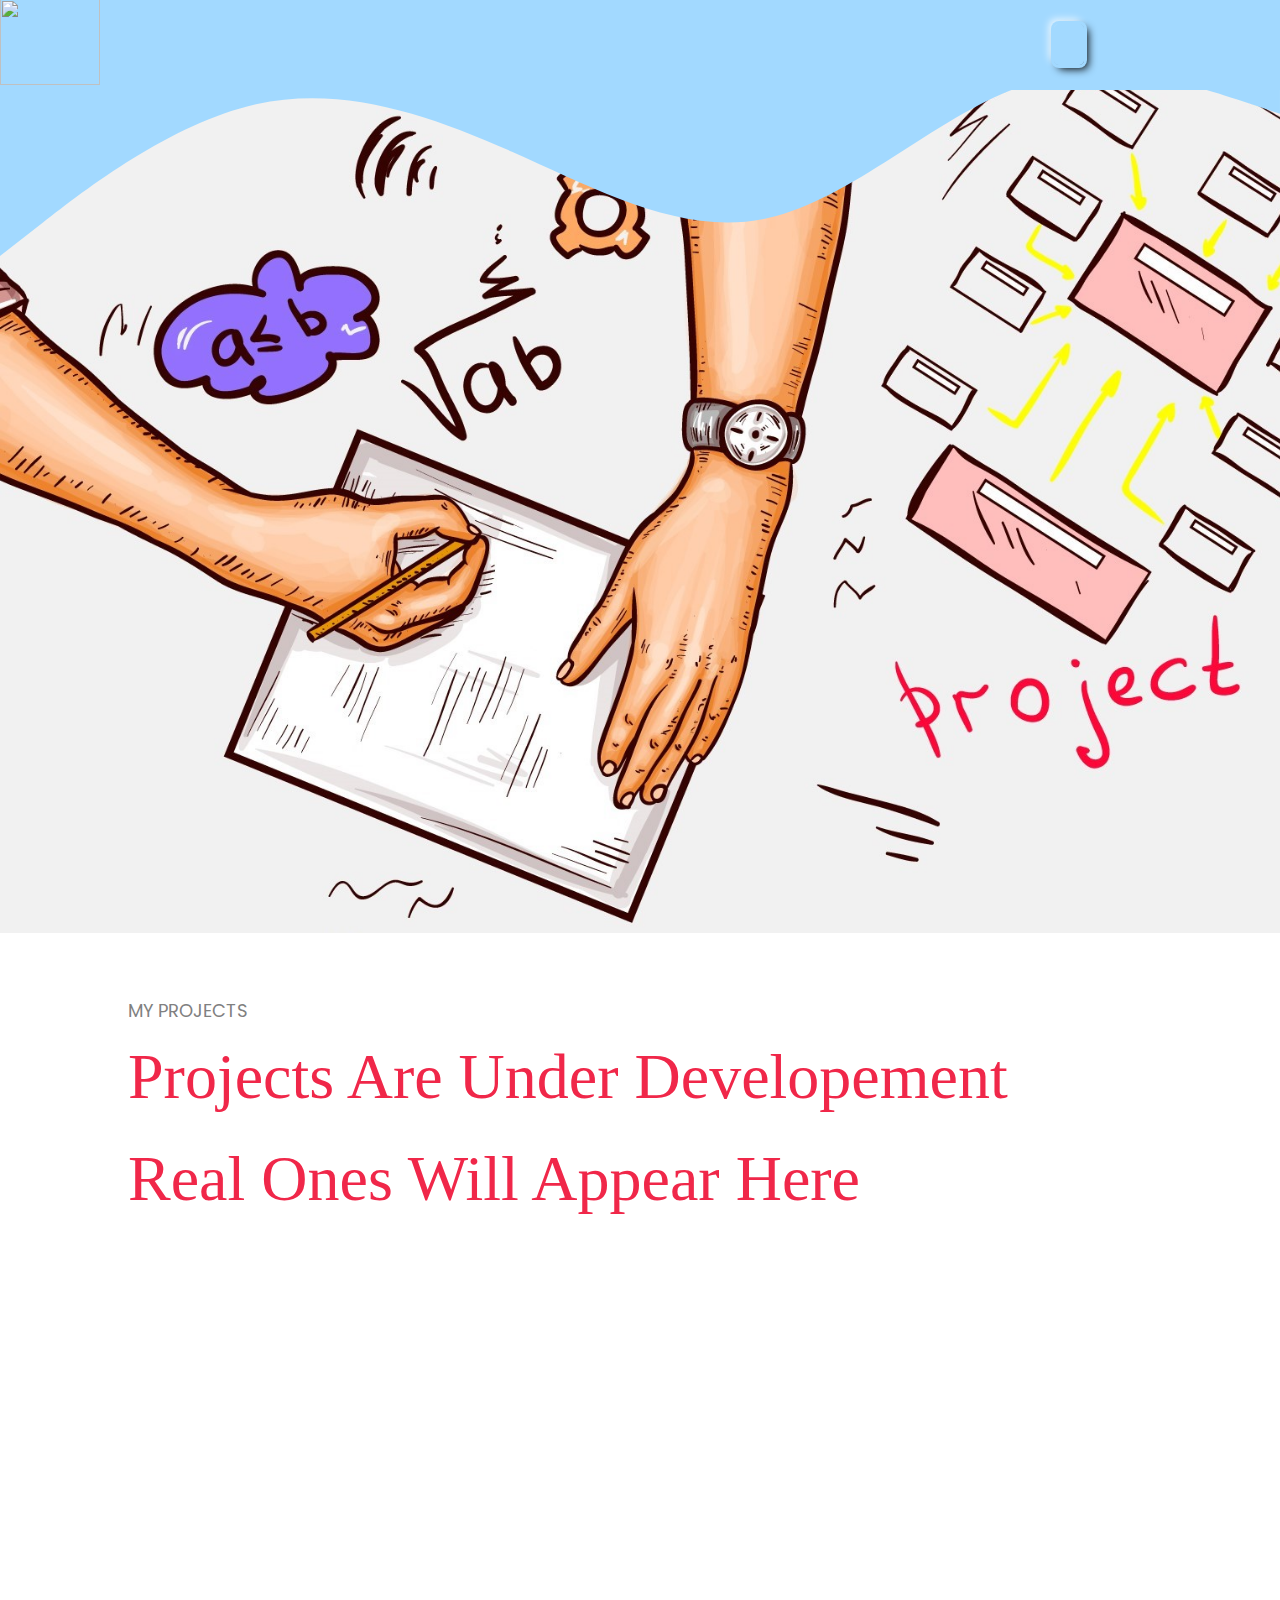
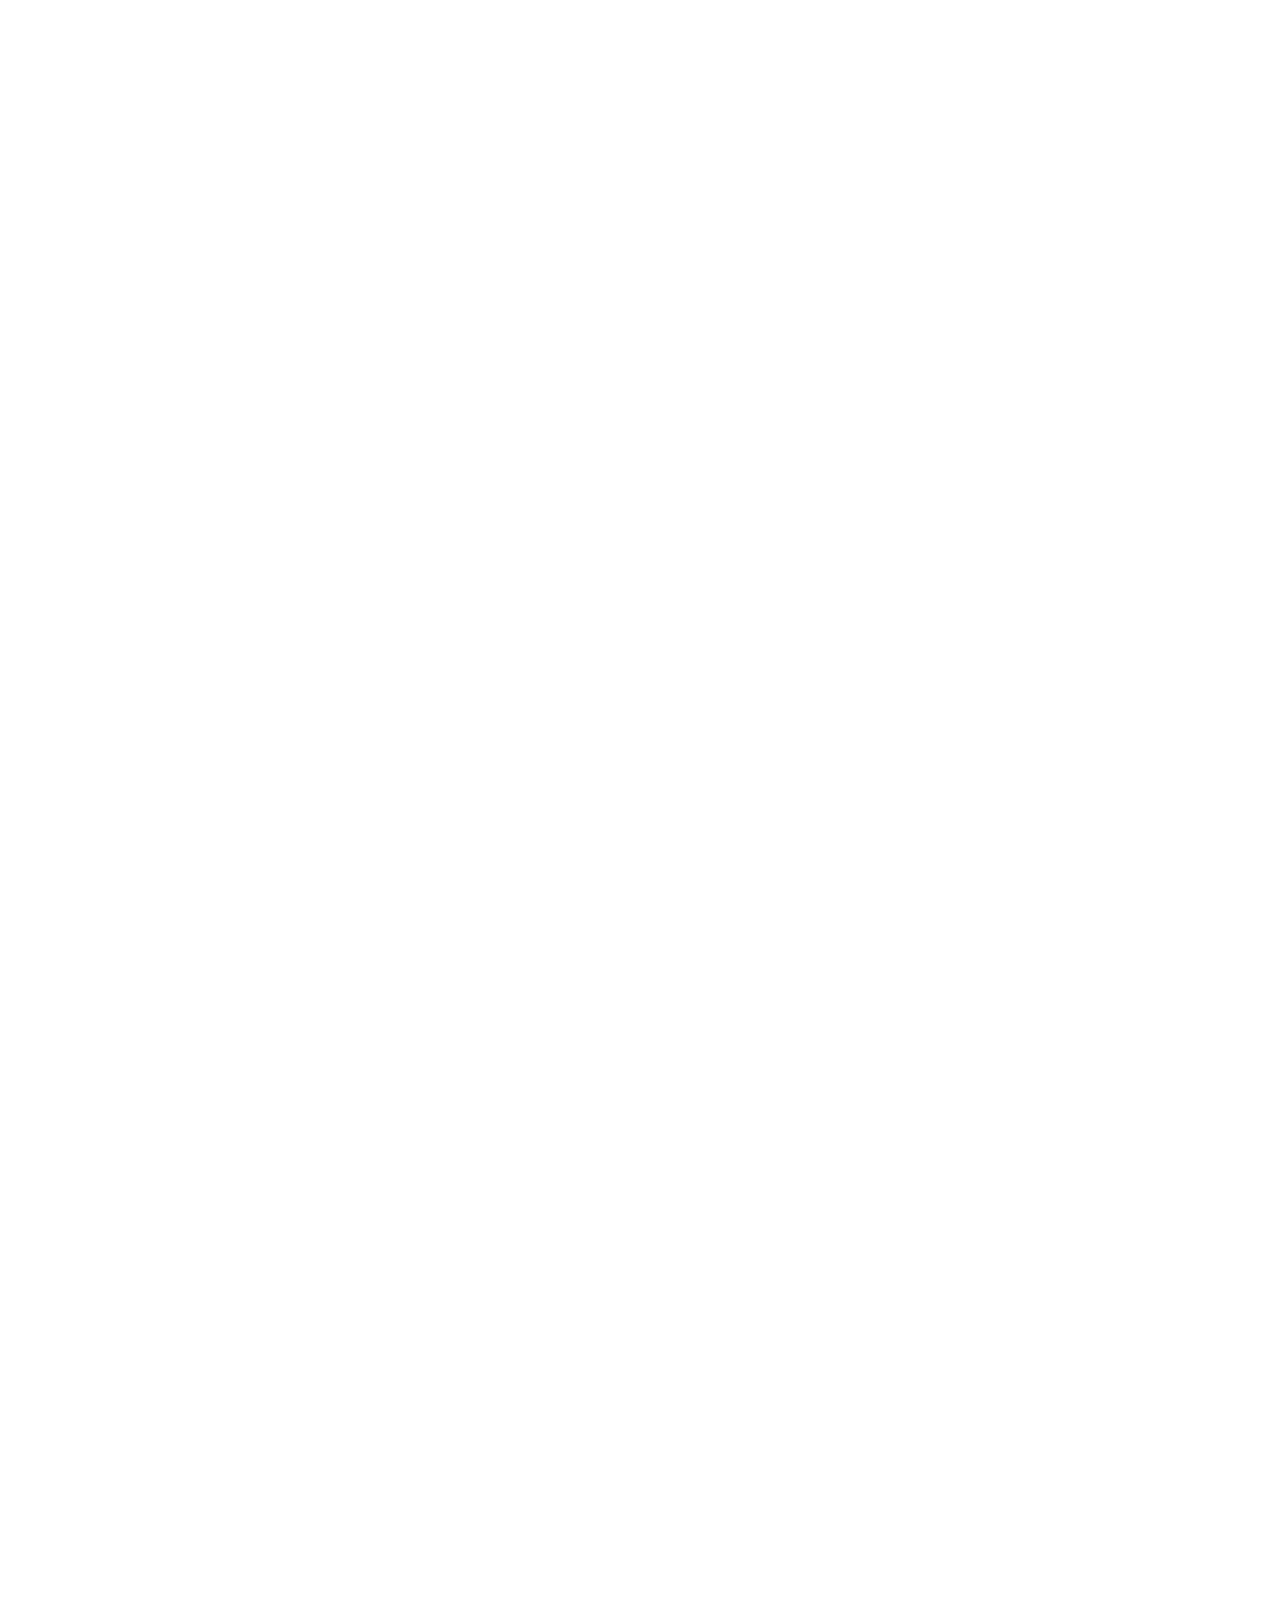
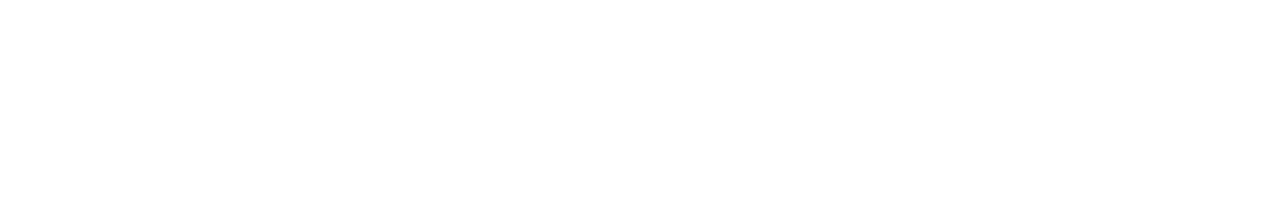
==== projects.html @ b65dd07d "'responsive-check6'" ====
<!DOCTYPE html>
<html lang="en" dir="ltr">

  <!-- Head Started -->

  <head>
    <title>Shivansh Pratap</title>
    <meta charset="utf-8">
    <meta name="viewport" content="width=device-width, initial-scale=1.0">
    <script src="https://ajax.googleapis.com/ajax/libs/jquery/1.11.3/jquery.min.js"></script>
    <script src="https://kit.fontawesome.com/406f004429.js" crossorigin="anonymous"></script>
    <script src="https://unpkg.com/aos@2.3.1/dist/aos.js"></script>
    <!-- <link rel="stylesheet" href="styles/debug.css"> -->
    <link href="https://unpkg.com/aos@2.3.1/dist/aos.css" rel="stylesheet">
    <link rel="shortcut icon" href="favicon.png" type="image/x-icon">
    <link rel="stylesheet" href="styles/style.css">
  </head>

  <!-- Head Ended -->

  <!-- Body Started -->

  <body>

    <!-- Moving Bubbles Started -->

   <div class="wrapper">

    <!-- Navbar Started -->

    <nav id="navbar">
      <div class="logo"><a href="#"><img class="sp" src="media/SPlogo.svg" alt=""></a></div>
        <input type="checkbox" id="click">
              <label for="click" class="menu-btn">
                <i class="fas fa-bars"></i>
              </label>
        <ul>
          <li><a class="fas fa-home con-tooltip bottom" href="index.html">
          <div class="tooltip ">
            <p>HOME</p>
          </div></a></li>
          <li><a class="active fas fa-user con-tooltip bottom" href="profile.html">
          <div class="tooltip ">
            <p>PROFILE</p>
          </div></a></li>
          <li><a class="fas fa-file-alt con-tooltip bottom" href="projects.html">
          <div class="tooltip ">
            <p>PROJECTS</p>
          </div></a></li>
          <!-- <li><a class="fas fa-photo-video con-tooltip bottom" href="gallery.html">
          <div class="tooltip ">
            <p>GALLERY</p>
          </div></a></li></a></li> -->
          <li><a class="fas fa-envelope con-tooltip bottom" href="contact.html">
            <div class="tooltip ">
              <p>CONTACT</p>
            </div></a></li>
          </a></li>
            <!-- THEME BUTTON STARTED -->
                <li><a id="dark-mode-toggle" class="fas fa-palette con-tooltip bottom dark-mode-toggle moon">
                  <div class="tooltip ">
                    <p>Theme</p>
                  </div></a></li>
                </a></li>
          <!-- THEME BUTTON ENDED -->
        </ul>
    </nav>

    <!-- Navbar Ended -->

    <!-- Upper SVG Started -->
    <svg class="upper-svg" style="z-index: 3; margin-top: 0rem;" xmlns="http://www.w3.org/2000/svg" viewBox="0 0 1440 500" preserveAspectRatio="xMidYMid meet">
      <style>
      @media all and (max-width: 1100px) {
        svg{
          height: 50%;
          width: 100%;
        }
      }
      @media all and (max-width: 720px) {
        svg{
          height: 40%;
          width: 100%;
        }
      }
      @media all and (max-width: 500px) {
        .upper-svg{
          height: 35%;
          width: 100%;
          margin-top: 0rem;
        }
      }
    </style>
      <path id="path" fill="var(--svg-clr)" fill-opacity="1" d="M0,288L48,250.7C96,213,192,139,288,117.3C384,96,480,128,576,170.7C672,213,768,267,864,245.3C960,224,1056,128,1152,96C1248,64,1344,96,1392,112L1440,128L1440,0L1392,0C1344,0,1248,0,1152,0C1056,0,960,0,864,0C768,0,672,0,576,0C480,0,384,0,288,0C192,0,96,0,48,0L0,0Z"></path>
    </svg>
    <!-- Upper SVG Ended -->

      <div class="project-details"><a class="change-clr" style="font-family: ButlerBold;" href="#"> My Projects </a></div>

      <div class="project-points"><img src="media/600.jpg" alt=""></div>

      <!-- </header> -->

      <!-- Main Body Started -->

      <!-- Sidebar Started -->

      <!-- <div class="sidebar">
        <p>Lorem ipsu<br> amelo <br> reiumio.</p>
      </div> -->

      <!-- Sidebar Ended -->      

      <div class="projects-main">

        <p style="color: gray;">MY PROJECTS</p>
        <h1 style="font-family: ButlerBold;">Projects Are Under Developement <br> Real Ones Will Appear Here</h1>

        <div class="projects">

          <div class="project" data-aos="zoom-in">

            <div class="project-description">

              <h1 style="font-family: ButlerBold;">XLMS</h1>
              <p style="color: whitesmoke;">Lorem ipsum dolor sit amet, consectetur adipisicing elit. Quidem explicabo, laboriosam quibusdam labore vero magnam dolores illo impedit est, non corrupti! Commodi dolorum modi voluptas, impedit illo odit maiores molestias.</p>
              <div class="explore-btn2"><p>VIEW PROJECT</p></div>

            </div>
            <div><img class="hover-to-descript" src="media/designer.jpg" alt=""></div>

          </div>
          <div class="project" data-aos="zoom-in">

            <div class="project-description">

              <h1 style="font-family: ButlerBold;">Xenator</h1>
              <p style="color: whitesmoke;">Lorem ipsum dolor sit amet consectetur, adipisicing elit. Ipsam quas qui dicta et cum odio quo corrupti voluptate aspernatur! Eveniet at excepturi aspernatur itaque vero nihil error possimus iusto ducimus.</p>
              <div class="explore-btn2"><p>VIEW PROJECT</p></div>

            </div>
            <div><img class="hover-to-descript" src="media/developer.jpg" alt=""></div>

          </div>

          <div class="project" data-aos="zoom-in">

            <div class="project-description">

              <h1 style="font-family: ButlerBold;">Runtime Terror</h1>
              <p style="color: whitesmoke;">Lorem ipsum dolor sit amet consectetur adipisicing elit. Quia, in necessitatibus facere rerum ipsum, ullam assumenda recusandae optio officia dolorem explicabo inventore quisquam possimus quae eligendi sit facilis voluptatum consequatur?</p>
              <div class="explore-btn2"><p>VIEW PROJECT</p></div>

            </div>
            <div><img class="hover-to-descript" src="media/coding.jpg" alt=""></div>

          </div>

        </div>

      </div>

      <!-- Main Body Ended -->

      <!-- Footer Started -->

      <!-- <footer style="margin-top: 8rem;">
        <div>
          <h1>Liked my Designs? Follow me on <span> <u><a style="color: var(--foreground);" href="https://codepen.io/Acoustic_clown?__cf_chl_jschl_tk__=[base64]" target="_blank" rel="noopener noreferrer" > @codepen.io </a> </u> </span> </h1>
        </div>
        <hr>
        <div>
          <p>&#169; SHIVANSH PRATAP - 2020 - ALL RIGHTS RESERVED</p>
        </div>  
      </footer> -->

      <!-- Foooter Ended -->  

      <!-- Lower SVG Started -->

      <!-- <svg xmlns="http://www.w3.org/2000/svg" viewBox="0 0 1440 320"><path fill="var(--svg-clr)" fill-opacity="1" d="M0,288L48,250.7C96,213,192,139,288,117.3C384,96,480,128,576,170.7C672,213,768,267,864,245.3C960,224,1056,128,1152,96C1248,64,1344,96,1392,112L1440,128L1440,320L1392,320C1344,320,1248,320,1152,320C1056,320,960,320,864,320C768,320,672,320,576,320C480,320,384,320,288,320C192,320,96,320,48,320L0,320Z"></path></svg> -->

      <!-- Lower SVG Ended -->

    </div>

    <!-- Moving Bubbles Ended -->

      <!-- Scripts Started -->

      <!-- <script src="scripts/parallax.js"></script> -->
      <script src="scripts/back.js"></script>
      <script src="scripts/dark.js"></script>
      <script src="scripts/aos.js"></script>
      <script src="scripts/changeColor.js"></script>
      <!-- <script src="scripts/sidebar.js"></script> -->
      <!-- Scripts Ended -->

  </body>
</html>
---- styles/style.css ----
@import url("https://fonts.googleapis.com/css?family=Assistant:400,700|Playfair+Display:900");
@import url("https://fonts.googleapis.com/css?family=Poppins:400,500,600,700&display=swap");
@import url("https://fonts.googleapis.com/css2?family=Raleway:ital,wght@1,500&display=swap");
@import url("https://fonts.googleapis.com/css2?family=Russo+One&display=swap");
*,
*::before,
*::after {
  -webkit-box-sizing: border-box;
          box-sizing: border-box;
}

* {
  margin: 0;
  padding: 0;
  font-family: "Poppins", sans-serif;
}

body {
  height: 100vh;
  -webkit-transition: background-color 0.5s ease;
  transition: background-color 0.5s ease;
  --transition-delay: 0.1s;
  background: var(--body-bg);
  color: var(--foreground);
  font-family: var(--ff-body);
  font-size: 18px;
  line-height: 1.6;
}

body.dark {
  -webkit-transition: background-color 0.5s ease;
  transition: background-color 0.5s ease;
}

h1 {
  font-size: 3rem;
  font-family: tahoma;
  font-weight: 100;
}

/* SCROLLBAR DESIGN */
body::-webkit-scrollbar {
  width: 0.4rem;
  /* height: 2rem; HEIGHT CAN NOT BE APPLIED AS BROWSER ADJUSTS THE HEIGHT ACCORDING TO THE CONTENT*/
}

body::-webkit-scrollbar-track {
  background: var(--clr-scrl-track);
}

body::-webkit-scrollbar-thumb {
  background: var(--clr-scrl-thumb);
}

/*VARIABLES*/
:root {
  --clr-light: #ffffff;
  --clr-dark: #f02749;
  --clr-primary: #dbffa2;
  --clr-secondary: #c3fcf2;
  --clr-accent: #ff7750;
  --clr-mobile-menu: rgb(214, 153, 255);
  --clr-navtxt: rgb(86, 3, 107);
  --clr-navbg: white;
  --foreground: var(--clr-dark);
  --background: var(--clr-light);
  --body-bg: var(--clr-navbg);
  --nav-li-bg: white;
  --clr-outline: #a2d9ff;
  --clr-scrl-track: white;
  --clr-scrl-thumb: linear-gradient(to bottom, #9796f0, #fbc7d4);
  --clr-tooltip-bg: transparent;
  --clr-tooltip-text: rgb(86, 3, 107);
  --ff-title: "Playfair Display", serif;
  --ff-body: "Assistant", sans-serif;
  --shadow-left: #ffffff;
  --shadow-right: #000000;
  --shadow-outline: #a2d9ff;
  --opaci: 1;
  /*Profile Section*/
  --quotes-background: rgb(255, 227, 255);
  --h1-clr: #f02749;
  --p-clr: rgb(112, 112, 112);
  --focus-clr: blue;
  --svg-clr: #a2d9ff;
  --black-opaci: rgba(0, 0, 0, 0.2);
  /*Projects Section*/
  --img-brightness: brightness(100%);
  --social-hover: #9e011c;
}

.darkmode {
  --clr-light: rgb(56, 255, 162);
  /*#14eb87*/
  --clr-dark: #201f25;
  --clr-primary: #202302;
  --clr-secondary: #00100d;
  --clr-accent: #ff7750;
  --clr-mobile-menu: rgb(140, 28, 168);
  --clr-navtxt: white;
  --clr-navbg: #201f25;
  --nav-li-bg: #201f25;
  --foreground: var(--clr-light);
  --background: var(--clr-dark);
  --body-bg: var(--clr-navbg);
  --clr-outline: ##201f25;
  --clr-scrl-track: #201f25;
  --clr-scrl-thumb: linear-gradient(to bottom, #201f25, #33323b);
  --clr-tooltip-bg: transparent;
  --clr-tooltip-text: white;
  --shadow-outline: #020842;
  --opaci: 1;
  /*Profile Section*/
  --quotes-background: rgb(34, 28, 34);
  --h1-clr: rgb(56, 255, 162);
  --p-clr: rgb(204, 204, 204);
  --focus-clr: rgb(144, 144, 248);
  --svg-clr: #020842;
  --black-opaci: rgba(0, 0, 0, 0.8);
  /*Projects Section*/
  --img-brightness: brightness(50%);
  --social-hover: rgb(0, 104, 55);
}

/* MY LOGO ->  WORKING*/
.sp {
  height: 86px;
  width: 100px;
  float: left;
  /* background: red; */
  margin-top: -43px;
  margin-left: -100px;
}

.sp:hover {
  -webkit-animation: color-rotate .7s;
          animation: color-rotate .7s;
  -webkit-animation-iteration-count: infinite;
          animation-iteration-count: infinite;
  -webkit-animation-direction: alternate;
          animation-direction: alternate;
  /* animation-delay: 0ms; */
}

@-webkit-keyframes color-rotate {
  from {
    -webkit-filter: hue-rotate(0deg);
            filter: hue-rotate(0deg);
  }
  to {
    -webkit-filter: hue-rotate(360deg);
            filter: hue-rotate(360deg);
  }
}

@keyframes color-rotate {
  from {
    -webkit-filter: hue-rotate(0deg);
            filter: hue-rotate(0deg);
  }
  to {
    -webkit-filter: hue-rotate(360deg);
            filter: hue-rotate(360deg);
  }
}

/* THEME STYLES -> WORKING */
/* SUN MOON -> WORKING*/
/* NAVBAR -> TO BE UPDATED */
nav {
  display: -webkit-box;
  display: -ms-flexbox;
  display: flex;
  position: fixed;
  top: 0;
  height: 10vh;
  width: 100%;
  background: var(--svg-clr);
  z-index: 4;
  -webkit-box-align: center;
      -ms-flex-align: center;
          align-items: center;
  -webkit-box-pack: justify;
      -ms-flex-pack: justify;
          justify-content: space-between;
  padding: 0 50px 0 100px;
  -ms-flex-wrap: wrap;
      flex-wrap: wrap;
}

/*nav.scroll {
    background-color: var(--clr-navbg);
  }*/
nav .logo {
  height: 7px;
  width: 7px;
  color: #b0aff7;
  font-size: 35px;
  font-weight: 600;
}

nav ul {
  display: -webkit-box;
  display: -ms-flexbox;
  display: flex;
  -ms-flex-wrap: wrap;
      flex-wrap: wrap;
  list-style: none;
}

nav ul li {
  margin: 0 8px;
}

nav ul li a {
  color: var(--clr-navtxt);
  text-decoration: none;
  font-size: 18px;
  font-weight: 500;
  padding: 8px 15px;
  border-radius: 5px;
  letter-spacing: 1px;
  -webkit-transition: all 0.3s ease;
  transition: all 0.3s ease;
}

nav ul li a.active,
nav ul li a:hover {
  color: var(--foreground);
  background: var(--clr-outline);
  border: none;
  -webkit-box-shadow: 0px 0px 0px 3px var(--shadow-outline), 4px 4px 8px var(--shadow-right), -4px -4px 8px var(--shadow-left);
          box-shadow: 0px 0px 0px 3px var(--shadow-outline), 4px 4px 8px var(--shadow-right), -4px -4px 8px var(--shadow-left);
}

nav ul li a:hover {
  -webkit-transition: .5s ease;
  transition: .5s ease;
}

nav .menu-btn i {
  color: #fff;
  font-size: 22px;
  cursor: pointer;
  display: none;
}

input[type="checkbox"] {
  display: none;
}

@media (max-width: 1000px) {
  nav {
    padding: 0 40px 0 50px;
  }
  nav .logo {
    height: 5px;
    width: 5px;
    color: #b0aff7;
    font-size: 35px;
    font-weight: 600;
  }
  .sp {
    height: 66px;
    width: 80px;
    float: left;
    /* background: red; */
    margin-top: -33px;
    margin-left: -58px;
  }
}

@media (max-width: 920px) {
  nav .menu-btn i {
    display: block;
  }
  #click:checked ~ .menu-btn i:before {
    content: "\f00d";
  }
  .sp {
    height: 66px;
    width: 80px;
    float: left;
    /* background: red; */
    margin-top: -33px;
    margin-left: -58px;
  }
  nav ul {
    position: fixed;
    top: 80px;
    left: -100%;
    background: var(--clr-mobile-menu);
    height: 100%;
    width: 100%;
    text-align: center;
    display: block;
    -webkit-transition: all 0.3s ease;
    transition: all 0.3s ease;
  }
  #click:checked ~ ul {
    left: 0;
  }
  nav ul li {
    width: 100%;
    margin: 40px 0;
  }
  nav ul li a {
    width: 100%;
    margin-left: -100%;
    display: block;
    font-size: 20px;
    -webkit-transition: 0.6s cubic-bezier(0.68, -0.55, 0.265, 1.55);
    transition: 0.6s cubic-bezier(0.68, -0.55, 0.265, 1.55);
  }
  nav ul li a.active,
  nav ul li a:hover {
    background: none;
    color: cyan;
  }
  #click:checked ~ ul li a {
    margin-left: 0px;
  }
  .content {
    position: absolute;
    top: 50%;
    left: 50%;
    -webkit-transform: translate(-50%, -50%);
            transform: translate(-50%, -50%);
    text-align: center;
    z-index: -1;
    width: 100%;
    padding: 0 30px;
    color: #1b1b1b;
  }
  .content div {
    font-size: 40px;
    font-weight: 700;
  }
}

/* OTHER STYLES - DISABLED */
/* TOOLTIP */
/*tooltip Box*/
.con-tooltip {
  -webkit-transition: all 0.3s ease-in-out;
  transition: all 0.3s ease-in-out;
  cursor: default;
}

/*tooltip */
.tooltip {
  visibility: hidden;
  z-index: 1;
  opacity: .40;
  width: auto;
  padding: 0px 20px;
  background: var(--clr-tooltip-bg);
  color: var(--clr-tooltip-text);
  position: absolute;
  top: -160%;
  left: 0%;
  font-family: ceribri, helvetica, arial, serif;
  font: 8px;
  -webkit-transform: translateY(9px);
          transform: translateY(9px);
  -webkit-transition: all 0.3s ease-in-out;
  transition: all 0.3s ease-in-out;
}

.tooltip p {
  margin-top: 1rem;
}

/* tooltip  after*/
.tooltip::after {
  content: " ";
  width: 0;
  height: 0;
  border-style: solid;
  border-color: #333 transparent transparent transparent;
  left: 40%;
  top: 10%;
}

.con-tooltip:hover .tooltip {
  visibility: visible;
  -webkit-transform: translateY(-10px);
          transform: translateY(-10px);
  opacity: 1;
  -webkit-transition: .3s linear;
  transition: .3s linear;
  -webkit-animation: odsoky 1s ease-in-out infinite  alternate;
          animation: odsoky 1s ease-in-out infinite  alternate;
}

@-webkit-keyframes odsoky {
  0% {
    -webkit-transform: translateY(6px);
            transform: translateY(6px);
  }
  100% {
    -webkit-transform: translateY(1px);
            transform: translateY(1px);
  }
}

@keyframes odsoky {
  0% {
    -webkit-transform: translateY(6px);
            transform: translateY(6px);
  }
  100% {
    -webkit-transform: translateY(1px);
            transform: translateY(1px);
  }
}

/*hover ToolTip*/
.bottom:hover {
  -webkit-transform: translateY(6px);
          transform: translateY(6px);
}

/*bottom*/
.bottom .tooltip {
  top: 115%;
  left: -55%;
}

.bottom .tooltip::after {
  top: -17%;
  left: 40%;
  -webkit-transform: rotate(180deg);
          transform: rotate(180deg);
}

.details-div {
  display: -webkit-box;
  display: -ms-flexbox;
  display: flex;
  -ms-flex-wrap: wrap;
      flex-wrap: wrap;
  margin-top: -25rem;
  height: -webkit-fit-content;
  height: -moz-fit-content;
  height: fit-content;
}

.mypic-container {
  border-radius: 50%;
  height: 25rem;
  width: 25rem;
  margin-top: 18rem;
  margin-left: 20rem;
  -webkit-transform: translate(-50%, -50%);
          transform: translate(-50%, -50%);
  overflow: hidden;
  padding: 0;
}

.mypic {
  -webkit-transition: 0.6s ease;
  transition: 0.6s ease;
  width: 100%;
  -webkit-filter: var(--img-brightness);
          filter: var(--img-brightness);
}

.mypic-container:hover .mypic {
  -webkit-transform: scale(1.1);
          transform: scale(1.1);
}

.main-container {
  display: -ms-grid;
  display: grid;
  height: -webkit-fit-content;
  height: -moz-fit-content;
  height: fit-content;
  width: -webkit-fit-content;
  width: -moz-fit-content;
  width: fit-content;
  margin-left: -10rem;
}

.focus {
  color: var(--focus-clr);
  font-weight: 500;
}

.focus2 {
  color: var(--h1-clr);
  font-weight: 700;
}

.main-details {
  display: -ms-grid;
  display: grid;
  width: -webkit-fit-content;
  width: -moz-fit-content;
  width: fit-content;
  height: -webkit-fit-content;
  height: -moz-fit-content;
  height: fit-content;
  margin-top: 7rem;
  margin-left: 1rem;
  place-content: center;
}

.main-details h1 {
  margin: 25px 5px;
  color: var(--p-clr);
}

.main-details p {
  color: var(--p-clr);
  margin: 5px;
}

.hire-me {
  width: 8rem;
  height: 3rem;
  margin-top: 2rem;
  margin-left: 4rem;
  border-radius: 1.2rem;
  text-align: center;
  text-decoration: none;
  cursor: pointer;
  -webkit-transition: all 0.09s ease-in-out;
  transition: all 0.09s ease-in-out;
  -webkit-box-shadow: 0px 0px 0px rgba(255, 255, 255, 0.8), 6px 6px 10px var(--black-opaci);
          box-shadow: 0px 0px 0px rgba(255, 255, 255, 0.8), 6px 6px 10px var(--black-opaci);
  color: var(--foreground);
}

.hire-me p {
  margin-top: 0.7rem;
  font-size: 1.2rem;
}

.hire-me i {
  position: absolute;
  margin-top: -2.8rem;
  margin-left: -0.5rem;
  font-size: 1.6rem;
  opacity: 0;
}

.hire-me:hover {
  -webkit-box-shadow: 0px 0px 0px rgba(255, 255, 255, 0.8), 6px 6px 10px var(--black-opaci);
          box-shadow: 0px 0px 0px rgba(255, 255, 255, 0.8), 6px 6px 10px var(--black-opaci);
}

.hire-me:hover p {
  opacity: 0;
  -webkit-transition: 0.5s ease;
  transition: 0.5s ease;
}

.hire-me:hover i {
  opacity: 1;
  -webkit-transition: 1s ease;
  transition: 1s ease;
  -webkit-transform: translateY(1rem);
          transform: translateY(1rem);
}

.hire-me:active {
  opacity: 1;
  -webkit-box-shadow: inset -2px -2px 4px rgba(255, 255, 255, 0.5), inset 6px 6px 10px rgba(0, 0, 0, 0.1);
          box-shadow: inset -2px -2px 4px rgba(255, 255, 255, 0.5), inset 6px 6px 10px rgba(0, 0, 0, 0.1);
  color: #eeff00;
}

.hire-me:active i {
  -webkit-transition: 0.001s ease;
  transition: 0.001s ease;
}

#cv {
  width: 15rem;
  margin-top: -3rem;
  margin-left: 15rem;
}

#cv p {
  margin-top: 0.7rem;
  pointer-events: none;
}

.slider {
  margin-top: 0px;
  background: red;
  width: 100%;
  height: 200px;
  overflow: hidden;
}

.slides {
  width: 500%;
  height: 200px;
  display: -webkit-box;
  display: -ms-flexbox;
  display: flex;
  background: yellow;
}

.slides input {
  display: none;
}

.slide {
  display: -ms-grid;
  display: grid;
  place-content: center;
  background: var(--quotes-background);
  width: 20%;
  margin-top: 0px;
  height: 200px;
  -webkit-transition: 1s;
  transition: 1s;
}

.slide p {
  text-align: center;
}

/*css for manual slide navigation*/
.navigation-manual {
  position: absolute;
  width: 800px;
  margin-left: 350px;
  margin-top: -40px;
  display: -webkit-box;
  display: -ms-flexbox;
  display: flex;
  -webkit-box-pack: center;
      -ms-flex-pack: center;
          justify-content: center;
}

.manual-btn {
  border: 2px solid #40d3dc;
  padding: 3px;
  border-radius: 10px;
  cursor: pointer;
  -webkit-transition: 1s;
  transition: 1s;
}

.manual-btn:not(:last-child) {
  margin-right: 40px;
}

.manual-btn:hover {
  background: #40d3dc;
}

.radio {
  margin-left: 400px;
}

#radio1 {
  margin-left: 400px;
}

#radio1:checked ~ .first {
  margin-left: 0;
}

#radio2:checked ~ .first {
  margin-left: -20%;
}

#radio3:checked ~ .first {
  margin-left: -40%;
}

#radio4:checked ~ .first {
  margin-left: -60%;
}

/*css for automatic navigation*/
.navigation-auto {
  position: absolute;
  display: -webkit-box;
  display: -ms-flexbox;
  display: flex;
  width: 800px;
  -webkit-box-pack: center;
      -ms-flex-pack: center;
          justify-content: center;
  margin-top: 160px;
  margin-left: 350px;
}

.navigation-auto div {
  border: 2px solid #40d3dc;
  padding: 3px;
  border-radius: 10px;
  -webkit-transition: 1s;
  transition: 1s;
}

.navigation-auto div:not(:last-child) {
  margin-right: 40px;
}

#radio1:checked ~ .navigation-auto .auto-btn1 {
  background: #40d3dc;
}

#radio2:checked ~ .navigation-auto .auto-btn2 {
  background: #40d3dc;
}

#radio3:checked ~ .navigation-auto .auto-btn3 {
  background: #40d3dc;
}

#radio4:checked ~ .navigation-auto .auto-btn4 {
  background: #40d3dc;
}

p .author {
  text-align: right;
}

/*MINI BAR SECTION*/
.mini-bar {
  min-height: 360px;
  display: -webkit-box;
  display: -ms-flexbox;
  display: flex;
  -ms-flex-wrap: nowrap;
      flex-wrap: nowrap;
  place-content: center;
  margin: 50px 100px;
  border-radius: 50px;
  background: var(--clr-navbg);
  -webkit-box-shadow: -0.5px -0.5px 1px rgba(255, 255, 255, 0.8), 6px 6px 10px rgba(0, 0, 0, 0.2);
          box-shadow: -0.5px -0.5px 1px rgba(255, 255, 255, 0.8), 6px 6px 10px rgba(0, 0, 0, 0.2);
}

.mini-bar .bar-items {
  display: -ms-grid;
  display: grid;
  place-content: center;
  text-align: center;
  width: 300px;
  height: 250px;
  margin: 50px;
}

.mini-bar .bar-items p {
  margin: 20px;
  font-size: 1.5rem;
  color: var(--clr-navtxt);
}

.mini-bar .bar-items div {
  margin: 20px;
  font-size: 3.5rem;
}

/* WHAT I DO SECTION */
.what-i-do {
  margin: 20px 100px;
  min-height: 2640px;
}

.what-i-do h1 {
  font-size: 4rem;
}

.wid-items {
  display: -ms-grid;
  display: grid;
}

.wid-items img {
  height: 600px;
  width: 1000px;
}

.wid-item1 {
  display: -ms-grid;
  display: grid;
  padding: 50px;
  position: absolute;
}

.wid-item1 .wid-box {
  background: #350142;
  position: absolute;
  margin-top: 8rem;
  margin-left: 55rem;
}

.wid-item2 {
  display: -ms-grid;
  display: grid;
  padding: 50px;
  position: absolute;
  margin-top: 50rem;
  margin-left: 14rem;
}

.wid-item2 .wid-box {
  background: #01472a;
  position: absolute;
  margin-top: 8rem;
  margin-left: -16rem;
}

.wid-item3 {
  display: -ms-grid;
  display: grid;
  padding: 50px;
  position: absolute;
  margin-top: 100rem;
}

.wid-item3 .wid-box {
  background: #704401;
  position: absolute;
  margin-top: 8rem;
  margin-left: 55rem;
}

.wid-box {
  display: -ms-grid;
  display: grid;
  padding: 50px;
  width: 500px;
  height: 350px;
}

.wid-box p {
  font-size: 1.8rem;
}

.wid-box h1 {
  font-size: 3rem;
  margin-top: -2.5rem;
}

.explore-btn {
  display: -webkit-box;
  display: -ms-flexbox;
  display: flex;
  -webkit-box-align: center;
      -ms-flex-align: center;
          align-items: center;
  -webkit-box-pack: center;
      -ms-flex-pack: center;
          justify-content: center;
  width: 200px;
  height: 60px;
  background: transparent;
  border: 2px solid white;
  cursor: default;
}

.explore-btn p {
  font-size: 1rem;
  color: white;
}

.explore-btn:hover {
  -webkit-animation: shadow 0.5s ease 0s 1 normal forwards;
          animation: shadow 0.5s ease 0s 1 normal forwards;
}

@-webkit-keyframes shadow {
  0% {
    -webkit-box-shadow: 0;
            box-shadow: 0;
  }
  100% {
    -webkit-box-shadow: -6px -6px 10px rgba(255, 255, 255, 0.5), 6px 6px 10px rgba(255, 255, 255, 0.5);
            box-shadow: -6px -6px 10px rgba(255, 255, 255, 0.5), 6px 6px 10px rgba(255, 255, 255, 0.5);
  }
}

@keyframes shadow {
  0% {
    -webkit-box-shadow: 0;
            box-shadow: 0;
  }
  100% {
    -webkit-box-shadow: -6px -6px 10px rgba(255, 255, 255, 0.5), 6px 6px 10px rgba(255, 255, 255, 0.5);
            box-shadow: -6px -6px 10px rgba(255, 255, 255, 0.5), 6px 6px 10px rgba(255, 255, 255, 0.5);
  }
}

.footer {
  padding: 20px 100px;
}

.footer div {
  display: -ms-grid;
  display: grid;
  -webkit-box-pack: center;
      -ms-flex-pack: center;
          justify-content: center;
}

.footer h1 {
  color: var(--clr-navtxt);
  margin-top: -6rem;
  font-size: 2rem;
}

.footer span {
  color: var(--h1-clr);
  font-weight: 600;
}

.footer P {
  font-size: 0.8rem;
  color: gray;
  margin-top: 50px;
}

.footer hr {
  width: 100%;
}

@media all and (max-width: 500px) {
  .details-div {
    margin-top: 17rem;
  }
  .mypic-container {
    height: 10rem;
    width: 10rem;
    margin-left: 10rem;
    margin-top: -2rem;
  }
  .main-container {
    display: -ms-grid;
    display: grid;
    height: -webkit-fit-content;
    height: -moz-fit-content;
    height: fit-content;
    width: -webkit-fit-content;
    width: -moz-fit-content;
    width: fit-content;
    margin-left: 1.5rem;
    margin-top: -4rem;
  }
  .focus {
    color: var(--focus-clr);
    font-weight: 500;
  }
  .focus2 {
    color: var(--h1-clr);
    font-weight: 700;
  }
  .main-details {
    width: 18rem;
    height: -webkit-fit-content;
    height: -moz-fit-content;
    height: fit-content;
    margin-top: 0;
    margin-left: 0;
  }
  .main-details h1 {
    margin: 0px 0px;
    color: var(--p-clr);
    font-size: 1.4rem;
  }
  .main-details p {
    font-size: 0.9rem;
  }
  .hire-me {
    width: 5rem;
    height: 2rem;
    margin-top: 0.8rem;
    margin-left: 0.3rem;
    border-radius: 0.7rem;
    text-align: center;
    text-decoration: none;
    cursor: pointer;
    -webkit-transition: all 0.09s ease-in-out;
    transition: all 0.09s ease-in-out;
    -webkit-box-shadow: 0px 0px 0px rgba(255, 255, 255, 0.8), 6px 6px 10px var(--black-opaci);
            box-shadow: 0px 0px 0px rgba(255, 255, 255, 0.8), 6px 6px 10px var(--black-opaci);
    color: var(--foreground);
  }
  .hire-me p {
    margin-top: 0.2rem;
    font-size: 0.9rem;
  }
  .hire-me i {
    position: absolute;
    margin-top: -2rem;
    margin-left: -0.5rem;
    font-size: 1rem;
    opacity: 0;
  }
  .hire-me:hover {
    -webkit-box-shadow: 0px 0px 0px rgba(255, 255, 255, 0.8), 6px 6px 10px var(--black-opaci);
            box-shadow: 0px 0px 0px rgba(255, 255, 255, 0.8), 6px 6px 10px var(--black-opaci);
  }
  .hire-me:hover p {
    opacity: 0;
    -webkit-transition: 0.5s ease;
    transition: 0.5s ease;
  }
  .hire-me:hover i {
    opacity: 1;
    -webkit-transition: 1s ease;
    transition: 1s ease;
    -webkit-transform: translateY(1rem);
            transform: translateY(1rem);
  }
  .hire-me:active {
    opacity: 1;
    -webkit-box-shadow: inset -2px -2px 4px rgba(255, 255, 255, 0.5), inset 6px 6px 10px rgba(0, 0, 0, 0.1);
            box-shadow: inset -2px -2px 4px rgba(255, 255, 255, 0.5), inset 6px 6px 10px rgba(0, 0, 0, 0.1);
    color: #eeff00;
  }
  .hire-me:active i {
    -webkit-transition: 0.001s ease;
    transition: 0.001s ease;
  }
  #cv {
    width: 10rem;
    margin-top: -2rem;
    margin-left: 6rem;
  }
  #cv p {
    margin-top: 0.3rem;
    pointer-events: none;
  }
  .slider {
    margin-top: 0px;
    background: red;
    width: 100%;
    height: 6rem;
    margin-top: 3rem;
    overflow: hidden;
  }
  .slides {
    width: 500%;
    height: 6rem;
    display: -webkit-box;
    display: -ms-flexbox;
    display: flex;
    background: yellow;
  }
  .slides input {
    display: none;
  }
  .slide {
    display: -ms-grid;
    display: grid;
    place-content: center;
    background: var(--quotes-background);
    width: 20%;
    padding: 0.5rem;
    margin-top: 0rem;
    height: 6rem;
    -webkit-transition: 1s;
    transition: 1s;
  }
  .slide p {
    text-align: center;
    font-size: 1rem;
  }
  .mini-bar {
    height: 50rem;
    display: -webkit-box;
    display: -ms-flexbox;
    display: flex;
    -ms-flex-wrap: wrap;
        flex-wrap: wrap;
    place-content: center;
    margin: 3rem 2rem;
    border-radius: 4rem;
    background: var(--clr-navbg);
    -webkit-box-shadow: -0.5px -0.5px 1px rgba(255, 255, 255, 0.8), 6px 6px 10px rgba(0, 0, 0, 0.2);
            box-shadow: -0.5px -0.5px 1px rgba(255, 255, 255, 0.8), 6px 6px 10px rgba(0, 0, 0, 0.2);
  }
  .mini-bar .bar-items {
    display: -ms-grid;
    display: grid;
    place-content: center;
    text-align: center;
    width: 10rem;
    height: 5rem;
    margin: 4rem;
  }
  .mini-bar .bar-items p {
    margin: 0.8rem;
    font-size: 1rem;
    color: var(--clr-navtxt);
  }
  .mini-bar .bar-items div {
    margin: 20px;
    font-size: 1.5rem;
  }
  .what-i-do {
    margin: 20px 25px;
    height: -webkit-fit-content;
    height: -moz-fit-content;
    height: fit-content;
  }
  .what-i-do p {
    font-size: 0.8rem;
  }
  .what-i-do h1 {
    font-size: 2rem;
  }
  .wid-items {
    display: -ms-grid;
    display: grid;
  }
  .wid-items img {
    height: 150px;
    width: 250px;
  }
  .wid-item1 {
    display: -ms-grid;
    display: grid;
    padding: 12px;
    position: absolute;
  }
  .wid-item1 .wid-box {
    background: #350142;
    position: absolute;
    margin-top: 2rem;
    margin-left: 10rem;
  }
  .wid-item2 {
    display: -ms-grid;
    display: grid;
    padding: 12px;
    position: absolute;
    margin-top: 15rem;
    margin-left: 3rem;
  }
  .wid-item2 .wid-box {
    background: #01472a;
    position: absolute;
    margin-top: 2rem;
    margin-left: -1rem;
  }
  .wid-item3 {
    display: -ms-grid;
    display: grid;
    padding: 50px;
    position: absolute;
    margin-top: 28rem;
    margin-left: -3rem;
  }
  .wid-item3 .wid-box {
    background: #704401;
    position: absolute;
    margin-top: 4.5rem;
    margin-left: 13rem;
  }
  .wid-box {
    display: -ms-grid;
    display: grid;
    padding: 50px;
    width: 125px;
    height: 88px;
  }
  .wid-box p {
    font-size: 0.8rem;
    margin-top: -2rem;
  }
  .wid-box h1 {
    margin-top: -1rem;
    font-size: 1rem;
    margin-left: -1rem;
  }
  .explore-btn {
    display: -webkit-box;
    display: -ms-flexbox;
    display: flex;
    -webkit-box-align: center;
        -ms-flex-align: center;
            align-items: center;
    -webkit-box-pack: center;
        -ms-flex-pack: center;
            justify-content: center;
    width: 3rem;
    height: 15px;
    margin-top: 1rem;
    margin-left: -1rem;
    background: transparent;
    border: 0.5px solid white;
    cursor: default;
  }
  .explore-btn p {
    font-size: 0.3rem;
    color: white;
    margin-top: 0.1rem;
  }
  .footer {
    padding: 20px 25px;
    margin-top: -20rem;
  }
  .footer div {
    display: -ms-grid;
    display: grid;
    -webkit-box-pack: center;
        -ms-flex-pack: center;
            justify-content: center;
  }
  .footer h1 {
    color: var(--clr-navtxt);
    margin-top: -6rem;
    font-size: 1.5rem;
  }
  .footer span {
    color: var(--h1-clr);
    font-weight: 600;
  }
  .footer P {
    font-size: 0.6rem;
    color: gray;
    margin-top: 20px;
  }
  .footer hr {
    width: 100%;
  }
}

.project-points {
  display: -webkit-box;
  display: -ms-flexbox;
  display: flex;
  margin-top: -30rem;
  height: 60rem;
  overflow: hidden;
  width: 100rem;
}

.project-points img {
  -webkit-filter: var(--img-brightness);
          filter: var(--img-brightness);
  z-index: -1;
}

.project-details {
  display: -ms-grid;
  display: grid;
  place-content: center;
  position: absolute;
  height: 25rem;
  width: 25rem;
  margin-left: 40rem;
  margin-top: -38rem;
  border-radius: 50%;
  opacity: 1;
  z-index: 3;
}

.project-details a {
  color: var(--foreground);
  cursor: pointer;
  text-decoration: none;
  font-size: 5rem;
}

.project-details a:hover {
  text-decoration: underline;
}

.project-details a.green:hover {
  color: #1ace84;
}

.project-details a.purple:hover {
  color: #a262c0;
}

.project-details a.teal:hover {
  color: #4ac0aa;
}

.project-details a.violet:hover {
  color: #8c78ba;
}

.project-details a.pink:hover {
  color: #d529cd;
}

.project-details a.b:hover {
  color: #159262;
}

.project-details a.c:hover {
  color: #2982d5;
}

.project-details a.d:hover {
  color: #c4d529;
}

.project-details a.e:hover {
  color: #29d546;
}

.project-details a.f:hover {
  color: #851a7f;
}

.project-details a.g:hover {
  color: #e597e2;
}

.project-details a.h:hover {
  color: #1f9e98;
}

.project-details a.i:hover {
  color: #8d261f;
}

.project-details a.j:hover {
  color: #067488;
}

.project-details a.k:hover {
  color: #29d58d;
}

.projects-main {
  height: 150rem;
  margin: 4rem 8rem;
  margin-bottom: 0;
}

.projects-main h1 {
  font-size: 4rem;
}

.projects {
  display: -ms-grid;
  display: grid;
}

.project {
  display: -ms-grid;
  display: grid;
  padding: 50px;
  -webkit-box-pack: center;
      -ms-flex-pack: center;
          justify-content: center;
}

.project .project-description {
  background: #350142;
  position: absolute;
  margin-top: 78px;
  margin-left: 11.8rem;
}

.project-description {
  opacity: 0;
  display: -ms-grid;
  display: grid;
  padding: 50px;
  width: 950px;
  height: 550px;
}

.project-description p {
  font-size: 1.8rem;
}

.project-description h1 {
  margin-top: -2.5rem;
  text-align: center;
  font-size: 3rem;
}

.project:hover .project-description {
  opacity: 0.8;
  -webkit-transition: 0.5s ease-in-out;
  transition: 0.5s ease-in-out;
}

.hover-to-descript {
  height: 600px;
  width: 1000px;
}

.explore-btn2 {
  display: -webkit-box;
  display: -ms-flexbox;
  display: flex;
  -webkit-box-align: center;
      -ms-flex-align: center;
          align-items: center;
  -webkit-box-pack: center;
      -ms-flex-pack: center;
          justify-content: center;
  width: 200px;
  height: 60px;
  background: transparent;
  border: 2px solid white;
  cursor: default;
  margin-top: 5rem;
}

.explore-btn2 p {
  font-size: 1rem;
  color: white;
}

.explore-btn2:hover {
  -webkit-animation: shadow 0.5s ease 0s 1 normal forwards;
          animation: shadow 0.5s ease 0s 1 normal forwards;
}

@keyframes shadow {
  0% {
    -webkit-box-shadow: 0;
            box-shadow: 0;
  }
  100% {
    -webkit-box-shadow: -6px -6px 10px rgba(255, 255, 255, 0.5), 6px 6px 10px rgba(255, 255, 255, 0.5);
            box-shadow: -6px -6px 10px rgba(255, 255, 255, 0.5), 6px 6px 10px rgba(255, 255, 255, 0.5);
  }
}

.fixed {
  position: fixed;
  top: 10%;
  opacity: 1;
}

@media all and (max-width: 500px) {
  .project-points {
    display: -webkit-box;
    display: -ms-flexbox;
    display: flex;
    margin-top: 0rem;
    height: 50rem;
    overflow: hidden;
    width: 25rem;
  }
  .project-points img {
    width: 22rem;
    height: 45rem;
  }
  .project-details {
    margin-top: 1rem;
    margin-left: 8.5rem;
    height: 8rem;
    width: 8rem;
  }
  .project-details a {
    font-size: 1.4rem;
  }
  .projects-main {
    height: 80;
    margin: 1rem 2rem;
    margin-left: 2rem;
  }
  .projects-main p {
    font-size: .7rem;
  }
  .projects-main h1 {
    font-size: 1.5rem;
  }
  .project-description {
    opacity: .9;
    display: -ms-grid;
    display: grid;
    padding: 1rem;
    width: 13rem;
    height: 8rem;
  }
  .project-description p {
    font-size: .5rem;
  }
  .project-description h1 {
    margin-top: -.5rem;
    margin-left: -1rem;
    text-align: center;
    font-size: 1rem;
  }
  .hover-to-descript {
    height: 150px;
    width: 250px;
  }
  .project {
    display: -ms-grid;
    display: grid;
    padding: 12px;
    -webkit-box-pack: center;
        -ms-flex-pack: center;
            justify-content: center;
  }
  .project .project-description {
    background: #350142;
    position: absolute;
    margin-top: 1.5rem;
    margin-left: 2.8rem;
  }
}

.wrapper {
  position: absolute;
  width: 100%;
  height: 45rem;
  background: transparent;
}

.wrapper .ball {
  position: absolute;
  border-radius: 100%;
  opacity: 0.6;
}

.home {
  padding: .5rem;
  height: 15rem;
  margin-top: -20rem;
}

.portbg {
  height: 30rem;
  float: right;
  margin-top: -5rem;
}

.myname {
  margin-left: 10%;
}

@media all and (max-width: 500px) {
  .home {
    display: -ms-grid;
    display: grid;
    -webkit-box-pack: center;
        -ms-flex-pack: center;
            justify-content: center;
    height: 40rem;
    margin-top: 5rem;
  }
  .portbg {
    height: 300%;
    margin-top: 2rem;
    margin-left: 6rem;
  }
  .myname {
    margin-left: 5rem;
    margin-top: -5rem;
  }
}

.fname {
  height: 50%;
  width: 50%;
  padding: 0;
  margin: 0;
}

.lname {
  height: 40%;
  width: 40%;
  padding: 0;
  margin-left: 10%;
}

.social {
  font-size: 1.5rem;
  margin-left: 40%;
  width: -webkit-fit-content;
  width: -moz-fit-content;
  width: fit-content;
}

.social a {
  text-decoration: none;
  margin: 1rem 0.5rem;
  color: var(--clr-navtxt);
}

.social a:hover {
  color: var(--foreground);
}

@media all and (max-width: 500px) {
  .social {
    margin-left: 30%;
    font-size: 1.05rem;
    margin-top: -2rem;
  }
  .social a {
    margin: 1rem .2rem;
  }
}

@media all and (max-width: 500px) {
  .fname svg {
    width: 120%;
    height: 120%;
  }
  .lname svg {
    height: 120%;
    width: 130%;
    margin-top: -1rem;
  }
}

h3 {
  color: var(--clr-navtxt);
  font-size: 3rem;
  margin-left: 10rem;
  font-family: 'Times New Roman', Times, serif;
}

h3 span {
  color: var(--foreground);
  font-family: 'Times New Roman', Times, serif;
}

@media all and (max-width: 500px) {
  .banner-area {
    margin-top: 13rem;
    height: 3rem;
  }
  h3 {
    color: var(--clr-navtxt);
    font-size: 1.5rem;
    margin-left: 6rem;
    margin-top: 0rem;
    font-family: 'Times New Roman', Times, serif;
    width: 14rem;
  }
  h3 span {
    width: 14rem;
    color: var(--foreground);
    font-family: 'Times New Roman', Times, serif;
  }
}

.mobile-footer {
  height: 0rem;
}

@media all and (max-width: 500px) {
  .mobile-footer {
    height: 2rem;
    background: var(--svg-clr);
    margin-bottom: 0rem;
  }
}

@media all and (max-width: 500px) {
  .wrapper {
    overflow: hidden;
    position: absolute;
    width: 100%;
    height: 160rem;
    background: transparent;
  }
  .wrapper .ball {
    position: absolute;
    border-radius: 100%;
    opacity: 0.6;
  }
}

@media all and (max-width: 1100px) {
  svg {
    height: 50%;
    width: 100%;
  }
}

@media all and (max-width: 720px) {
  svg {
    height: 40%;
    width: 100%;
  }
}

@media all and (max-width: 500px) {
  .upper-svg {
    position: fixed;
    height: 35%;
    width: 100%;
  }
}

.hide {
  height: 40.5rem;
  overflow: hidden;
}

@media all and (max-width: 500px) {
  .hide {
    height: 20.5rem;
    overflow: hidden;
  }
}
/*# sourceMappingURL=style.css.map */
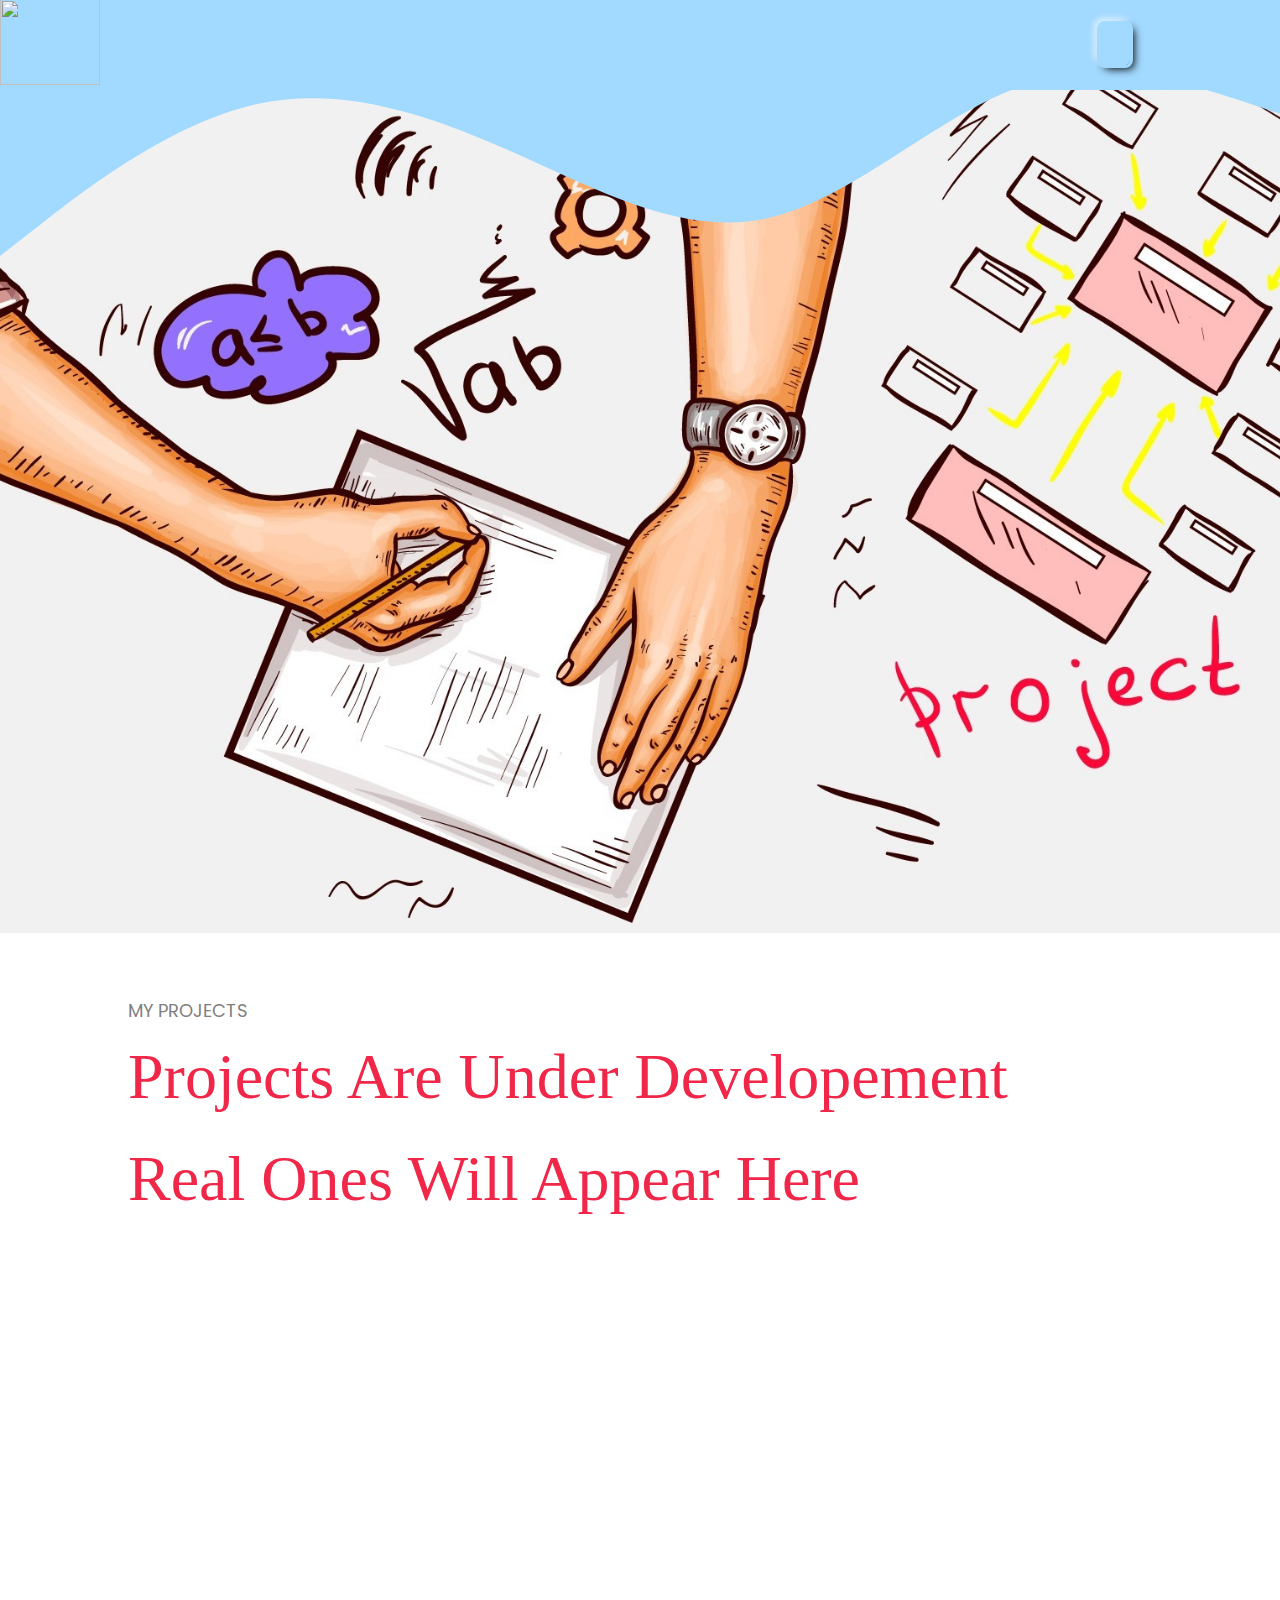
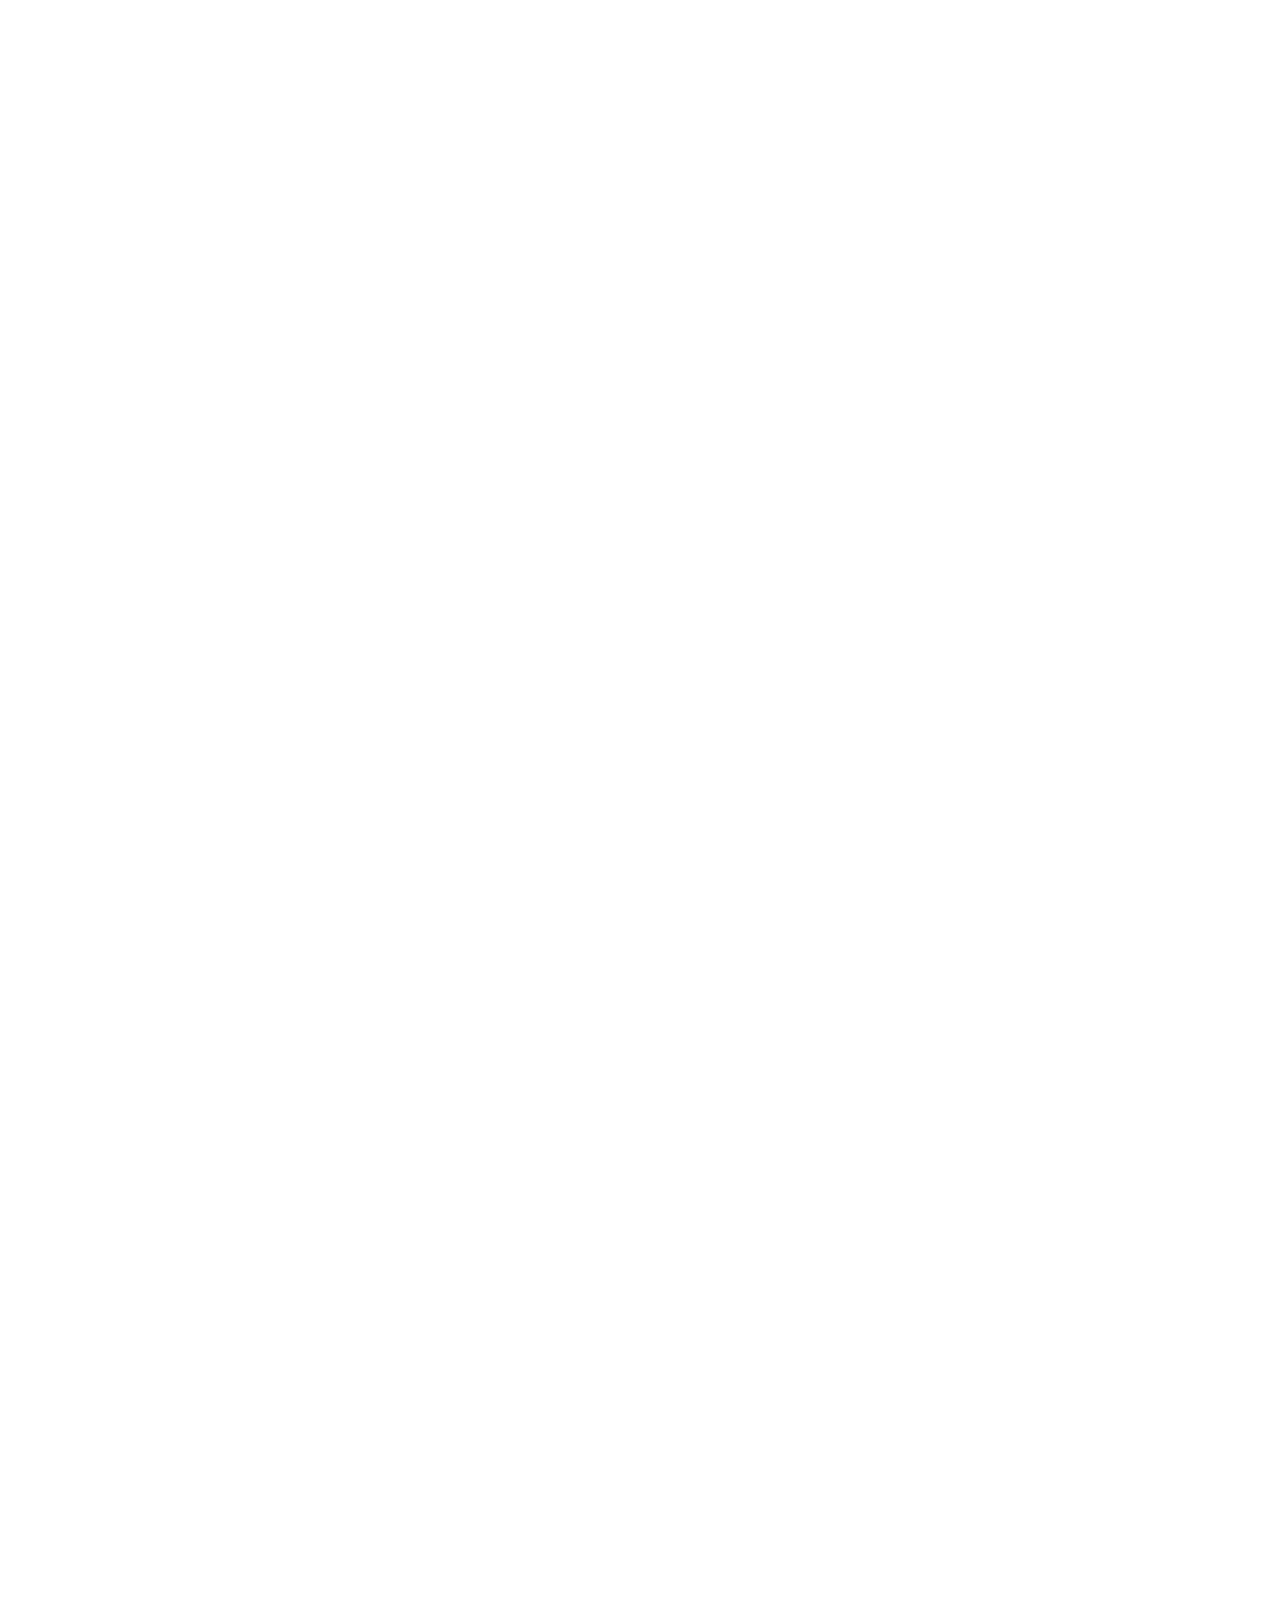
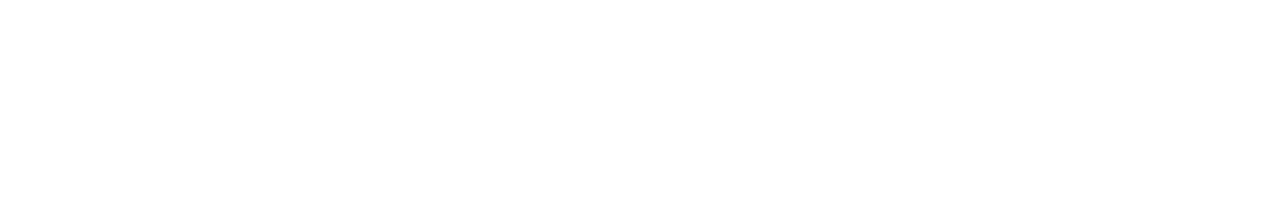
==== commit e6d777ab: "'responsive-check10'" ====
--- a/projects.html
+++ b/projects.html
@@ -24,7 +24,7 @@
 
     <!-- Moving Bubbles Started -->
 
-   <div class="wrapper">
+   <div class="wrapper-projects">
 
     <!-- Navbar Started -->
 
@@ -39,11 +39,11 @@
           <div class="tooltip ">
             <p>HOME</p>
           </div></a></li>
-          <li><a class="active fas fa-user con-tooltip bottom" href="profile.html">
+          <li><a class="fas fa-user con-tooltip bottom" href="profile.html">
           <div class="tooltip ">
             <p>PROFILE</p>
           </div></a></li>
-          <li><a class="fas fa-file-alt con-tooltip bottom" href="projects.html">
+          <li><a class="active fas fa-file-alt con-tooltip bottom" href="projects.html">
           <div class="tooltip ">
             <p>PROJECTS</p>
           </div></a></li>
@@ -123,7 +123,7 @@
             <div class="project-description">
 
               <h1 style="font-family: ButlerBold;">XLMS</h1>
-              <p style="color: whitesmoke;">Lorem ipsum dolor sit amet, consectetur adipisicing elit. Quidem explicabo, laboriosam quibusdam labore vero magnam dolores illo impedit est, non corrupti! Commodi dolorum modi voluptas, impedit illo odit maiores molestias.</p>
+              <p style="color: whitesmoke;">Lorem ipsum dolor sit amet, cedit est, non corrupti! Commodi dolorum modi voluptas, impedit illo odit maiores molestias.</p>
               <div class="explore-btn2"><p>VIEW PROJECT</p></div>
 
             </div>
@@ -135,7 +135,7 @@
             <div class="project-description">
 
               <h1 style="font-family: ButlerBold;">Xenator</h1>
-              <p style="color: whitesmoke;">Lorem ipsum dolor sit amet consectetur, adipisicing elit. Ipsam quas qui dicta et cum odio quo corrupti voluptate aspernatur! Eveniet at excepturi aspernatur itaque vero nihil error possimus iusto ducimus.</p>
+              <p style="color: whitesmoke;">Lorem ipsum dolor sit amet conse qui dice aspernatur! Eveniet at excepturi aspernatur itaque vero nihil error possimus iusto ducimus.</p>
               <div class="explore-btn2"><p>VIEW PROJECT</p></div>
 
             </div>
@@ -148,7 +148,7 @@
             <div class="project-description">
 
               <h1 style="font-family: ButlerBold;">Runtime Terror</h1>
-              <p style="color: whitesmoke;">Lorem ipsum dolor sit amet consectetur adipisicing elit. Quia, in necessitatibus facere rerum ipsum, ullam assumenda recusandae optio officia dolorem explicabo inventore quisquam possimus quae eligendi sit facilis voluptatum consequatur?</p>
+              <p style="color: whitesmoke;">Lorem ipsum dolor sit amet consectetur adisquam possimus quae eligendi sit facilis voluptatum consequatur?</p>
               <div class="explore-btn2"><p>VIEW PROJECT</p></div>
 
             </div>
@@ -189,7 +189,7 @@
       <!-- Scripts Started -->
 
       <!-- <script src="scripts/parallax.js"></script> -->
-      <script src="scripts/back.js"></script>
+      <script src="scripts/back3.js"></script>
       <script src="scripts/dark.js"></script>
       <script src="scripts/aos.js"></script>
       <script src="scripts/changeColor.js"></script>
--- a/styles/style.css
+++ b/styles/style.css
@@ -118,7 +118,7 @@
   --svg-clr: #020842;
   --black-opaci: rgba(0, 0, 0, 0.8);
   /*Projects Section*/
-  --img-brightness: brightness(50%);
+  --img-brightness: brightness(80%);
   --social-hover: rgb(0, 104, 55);
 }
 
@@ -946,7 +946,7 @@
     width: -webkit-fit-content;
     width: -moz-fit-content;
     width: fit-content;
-    margin-left: 1.5rem;
+    margin-left: 2rem;
     margin-top: -4rem;
   }
   .focus {
@@ -1169,13 +1169,13 @@
     height: 88px;
   }
   .wid-box p {
-    font-size: 0.8rem;
-    margin-top: -2rem;
+    font-size: 1rem;
+    margin-top: -2.5rem;
   }
   .wid-box h1 {
-    margin-top: -1rem;
-    font-size: 1rem;
-    margin-left: -1rem;
+    margin-top: -.9rem;
+    font-size: 1.2rem;
+    margin-left: -2rem;
   }
   .explore-btn {
     display: -webkit-box;
@@ -1187,16 +1187,16 @@
     -webkit-box-pack: center;
         -ms-flex-pack: center;
             justify-content: center;
-    width: 3rem;
-    height: 15px;
-    margin-top: 1rem;
-    margin-left: -1rem;
+    width: 5rem;
+    height: 20px;
+    margin-top: .5rem;
+    margin-left: -2rem;
     background: transparent;
     border: 0.5px solid white;
     cursor: default;
   }
   .explore-btn p {
-    font-size: 0.3rem;
+    font-size: 0.5rem;
     color: white;
     margin-top: 0.1rem;
   }
@@ -1359,7 +1359,7 @@
   background: #350142;
   position: absolute;
   margin-top: 78px;
-  margin-left: 11.8rem;
+  margin-left: 9.8rem;
 }
 
 .project-description {
@@ -1452,6 +1452,7 @@
     height: 45rem;
   }
   .project-details {
+    visibility: hidden;
     margin-top: 1rem;
     margin-left: 8.5rem;
     height: 8rem;
@@ -1462,7 +1463,7 @@
   }
   .projects-main {
     height: 80;
-    margin: 1rem 2rem;
+    margin: 0rem 2rem;
     margin-left: 2rem;
   }
   .projects-main p {
@@ -1506,16 +1507,342 @@
     margin-top: 1.5rem;
     margin-left: 2.8rem;
   }
-}
-
-.wrapper {
+  .explore-btn2 {
+    display: -webkit-box;
+    display: -ms-flexbox;
+    display: flex;
+    -webkit-box-align: center;
+        -ms-flex-align: center;
+            align-items: center;
+    -webkit-box-pack: center;
+        -ms-flex-pack: center;
+            justify-content: center;
+    width: 70px;
+    height: 15px;
+    background: transparent;
+    border: 1px solid white;
+    cursor: default;
+    margin-top: 1rem;
+    z-index: 7;
+    margin-left: 6rem;
+  }
+  .explore-btn2 p {
+    font-size: .5rem;
+    color: white;
+  }
+}
+
+.form-container {
+  display: -webkit-box;
+  display: -ms-flexbox;
+  display: flex;
+  -ms-flex-wrap: wrap;
+      flex-wrap: wrap;
+  -webkit-box-pack: center;
+      -ms-flex-pack: center;
+          justify-content: center;
+  margin: -23rem 8rem;
+  margin-bottom: 0rem;
+  height: -webkit-fit-content;
+  height: -moz-fit-content;
+  height: fit-content;
+}
+
+.contact-main {
+  width: 600px;
+  min-height: 350px;
+  background: rgba(255, 255, 255, 0);
+  margin-bottom: 200px;
+  /*box-shadow: 0px 20px 10px rgba(0, 0, 0, 0.2),
+                0px -2px 5px rgba(0, 0, 0, 0.2);*/
+}
+
+.get-in-touch {
+  display: -ms-grid;
+  display: grid;
+  -webkit-box-pack: space-evenly;
+      -ms-flex-pack: space-evenly;
+          justify-content: space-evenly;
+  width: 600px;
+  min-height: 400px;
+  background: rgba(168, 252, 218, 0);
+  margin-bottom: 200px;
+}
+
+.get-in-touch hr {
+  width: auto;
+  height: 1px;
+  border: 1px solid black;
+}
+
+.ad {
+  display: -webkit-box;
+  display: -ms-flexbox;
+  display: flex;
+  -webkit-box-align: center;
+      -ms-flex-align: center;
+          align-items: center;
+}
+
+.ad i,
+.ad p {
+  margin-left: 20px;
+}
+
+.ad h1 {
+  margin-left: 70px;
+}
+
+.s-links {
+  display: -webkit-box;
+  display: -ms-flexbox;
+  display: flex;
+  -webkit-box-align: center;
+      -ms-flex-align: center;
+          align-items: center;
+  -webkit-box-pack: center;
+      -ms-flex-pack: center;
+          justify-content: center;
+}
+
+.s-links a {
+  margin: 0px 20px;
+  font-size: 2rem;
+  text-decoration: none;
+  color: var(--foreground);
+}
+
+.s-links a:hover {
+  color: var(--social-hover);
+}
+
+/*Custom Styles*/
+#contact input[type="text"],
+#contact input[type="email"],
+#contact input[type="tel"],
+#contact input[type="text"],
+#contact textarea,
+#contact button[type="submit"] {
+  font: 400 12px/16px "Roboto", Helvetica, Arial, sans-serif;
+}
+
+#contact {
+  background: transparent;
+  /*var(--background);*/
+  padding: 25px;
+  margin: 0px 0;
+  -webkit-box-shadow: 0 0 20px 0 rgba(0, 0, 0, 0.2), 0 5px 5px 0 rgba(0, 0, 0, 0.24);
+          box-shadow: 0 0 20px 0 rgba(0, 0, 0, 0.2), 0 5px 5px 0 rgba(0, 0, 0, 0.24);
+}
+
+#contact input,
+#contact textarea {
+  color: var(--foreground);
+}
+
+#contact h1 {
+  font-family: ButlerBold;
+  text-align: center;
+  font-size: 30px;
+  font-weight: 300;
+  margin-bottom: 10px;
+}
+
+fieldset {
+  border: medium none !important;
+  margin: 0 0 10px;
+  min-width: 100%;
+  padding: 0;
+  width: 100%;
+}
+
+#contact input[type="text"],
+#contact input[type="email"],
+#contact input[type="tel"],
+#contact input[type="url"],
+#contact textarea {
+  width: 100%;
+  border: 1px solid #ccc;
+  background: var(--background);
+  margin: 0 0 5px;
+  padding: 10px;
+}
+
+#contact input[type="text"]:hover,
+#contact input[type="email"]:hover,
+#contact input[type="tel"]:hover,
+#contact input[type="url"]:hover,
+#contact textarea:hover {
+  -webkit-transition: border-color 0.3s ease-in-out;
+  transition: border-color 0.3s ease-in-out;
+  border: 1px solid #aaa;
+}
+
+#contact textarea {
+  height: 100px;
+  max-width: 100%;
+  resize: none;
+}
+
+#contact button[type="submit"] {
+  cursor: pointer;
+  width: 100%;
+  border: none;
+  background: var(--foreground);
+  color: var(--background);
+  margin: 0 0 5px;
+  padding: 10px;
+  font-size: 15px;
+}
+
+#contact button[type="submit"]:hover {
+  background: var(--social-hover);
+  -webkit-transition: background 0.3s ease-in-out;
+  -webkit-transition: background-color 0.3s ease-in-out;
+  transition: background-color 0.3s ease-in-out;
+}
+
+#contact button[type="submit"]:active {
+  -webkit-box-shadow: inset 0 1px 3px rgba(0, 0, 0, 0.5);
+          box-shadow: inset 0 1px 3px rgba(0, 0, 0, 0.5);
+}
+
+.copyright {
+  text-align: center;
+}
+
+#contact input:focus,
+#contact textarea:focus {
+  outline: 0;
+  border: 1px solid #aaa;
+}
+
+::-webkit-input-placeholder {
+  color: #888;
+}
+
+:-moz-placeholder {
+  color: #888;
+}
+
+::-moz-placeholder {
+  color: #888;
+}
+
+:-ms-input-placeholder {
+  color: #888;
+}
+
+@media all and (max-width: 500px) {
+  .form-container {
+    display: -webkit-box;
+    display: -ms-flexbox;
+    display: flex;
+    -ms-flex-wrap: wrap;
+        flex-wrap: wrap;
+    -webkit-box-pack: center;
+        -ms-flex-pack: center;
+            justify-content: center;
+    margin: 8rem 1rem;
+    margin-bottom: 0rem;
+    height: -webkit-fit-content;
+    height: -moz-fit-content;
+    height: fit-content;
+  }
+  .get-in-touch {
+    display: -ms-grid;
+    display: grid;
+    -webkit-box-pack: space-evenly;
+        -ms-flex-pack: space-evenly;
+            justify-content: space-evenly;
+    width: 330px;
+    height: 300px;
+    background: rgba(168, 252, 218, 0);
+    margin-bottom: 0px;
+    margin-top: -10rem;
+  }
+  .ad {
+    display: -webkit-box;
+    display: -ms-flexbox;
+    display: flex;
+    -webkit-box-align: center;
+        -ms-flex-align: center;
+            align-items: center;
+  }
+  .ad i,
+  .ad p {
+    margin-left: 20px;
+    font-size: 1rem;
+  }
+  .ad h1 {
+    margin-left: 70px;
+  }
+  .s-links {
+    display: -webkit-box;
+    display: -ms-flexbox;
+    display: flex;
+    -webkit-box-align: center;
+        -ms-flex-align: center;
+            align-items: center;
+    -webkit-box-pack: center;
+        -ms-flex-pack: center;
+            justify-content: center;
+  }
+  .s-links a {
+    margin: 10px 10px;
+    font-size: 1rem;
+    text-decoration: none;
+    color: var(--foreground);
+  }
+}
+
+.wrapper-home {
   position: absolute;
   width: 100%;
   height: 45rem;
   background: transparent;
 }
 
-.wrapper .ball {
+.wrapper-home .ball {
+  position: absolute;
+  border-radius: 100%;
+  opacity: 0.6;
+}
+
+.wrapper-profile {
+  position: absolute;
+  width: 100%;
+  height: 45rem;
+  background: transparent;
+}
+
+.wrapper-profile .ball {
+  position: absolute;
+  border-radius: 100%;
+  opacity: 0.6;
+}
+
+.wrapper-projects {
+  position: absolute;
+  width: 100%;
+  height: 45rem;
+  background: transparent;
+}
+
+.wrapper-projects .ball {
+  position: absolute;
+  border-radius: 100%;
+  opacity: 0.6;
+}
+
+.wrapper-contact {
+  position: absolute;
+  width: 100%;
+  height: 45rem;
+  background: transparent;
+}
+
+.wrapper-contact .ball {
   position: absolute;
   border-radius: 100%;
   opacity: 0.6;
@@ -1658,14 +1985,50 @@
 }
 
 @media all and (max-width: 500px) {
-  .wrapper {
+  .wrapper-home {
+    overflow: hidden;
+    position: absolute;
+    width: 100%;
+    height: 40rem;
+    background: transparent;
+  }
+  .wrapper-home .ball {
+    position: absolute;
+    border-radius: 100%;
+    opacity: 0.6;
+  }
+  .wrapper-profile {
     overflow: hidden;
     position: absolute;
     width: 100%;
     height: 160rem;
     background: transparent;
   }
-  .wrapper .ball {
+  .wrapper-profile .ball {
+    position: absolute;
+    border-radius: 100%;
+    opacity: 0.6;
+  }
+  .wrapper-projects {
+    position: absolute;
+    width: 100%;
+    height: 96rem;
+    background: transparent;
+    overflow: hidden;
+  }
+  .wrapper-projects .ball {
+    position: absolute;
+    border-radius: 100%;
+    opacity: 0.6;
+  }
+  .wrapper-contact {
+    position: absolute;
+    width: 100%;
+    height: 68rem;
+    background: transparent;
+    overflow: hidden;
+  }
+  .wrapper-contact .ball {
     position: absolute;
     border-radius: 100%;
     opacity: 0.6;
